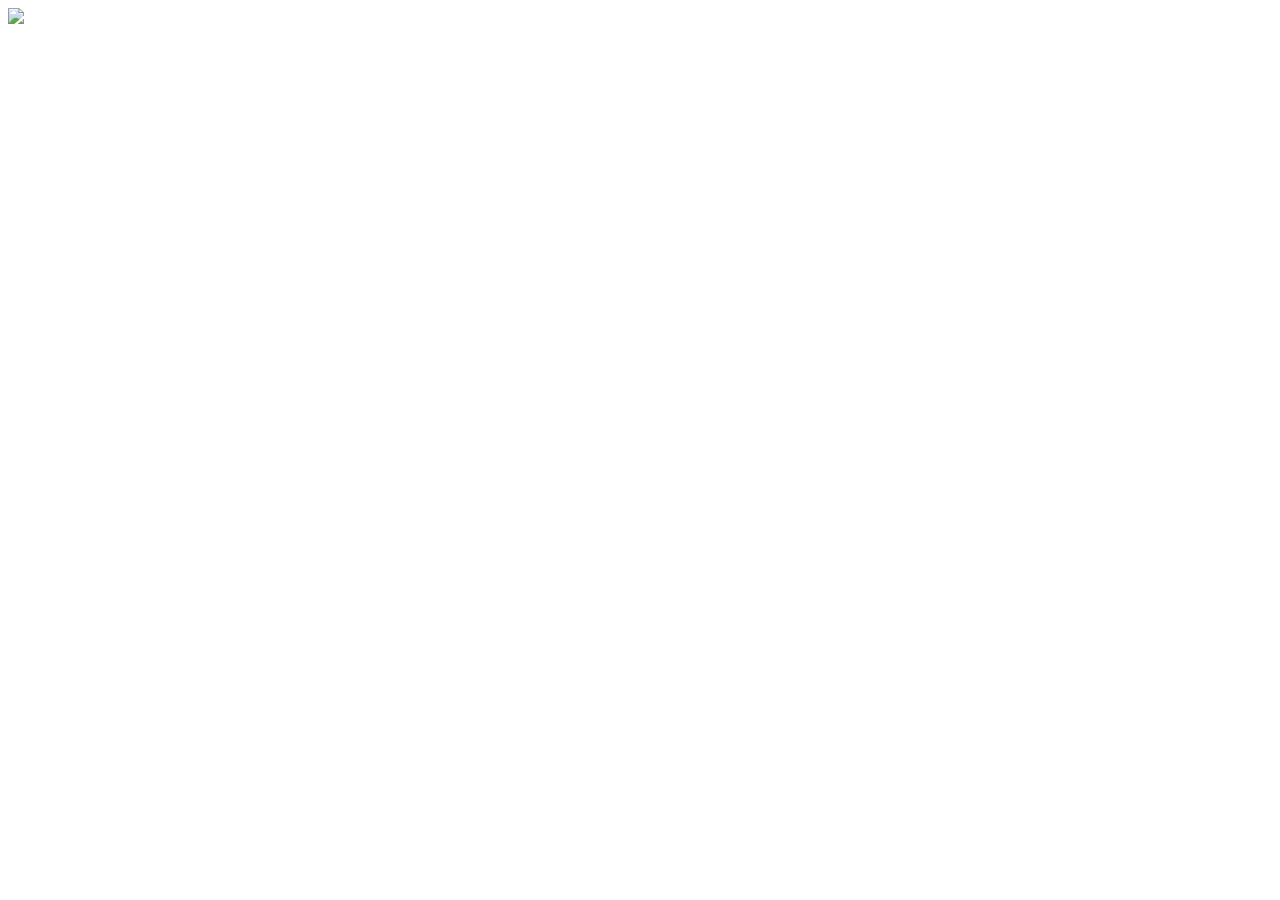
==== src/client/index.html @ 3c7df75f "Work on custom client" ====
<!DOCTYPE html>
<!--[if lt IE 7 ]> <html dir="ltr" lang="bg" class="ie6"> <![endif]-->
<!--[if IE 7 ]>    <html dir="ltr" lang="bg" class="ie7"> <![endif]-->
<!--[if IE 8 ]>    <html dir="ltr" lang="bg" class="ie8"> <![endif]-->
<!--[if IE 9 ]>    <html dir="ltr" lang="bg" class="ie9"> <![endif]-->
<!--[if (gt IE 9)|!(IE)]><!--> <html dir="ltr" lang="bg"> <!--<![endif]-->

<head>
<title>Маршрут с градски транспорт в гр. Велико Търново</title>

<!--  Mobile Viewport Fix -->
<meta name="viewport" content="width=device-width, initial-scale=1.0, maximum-scale=1.0, user-scalable=no" />
<meta http-equiv="Content-Type" content="text/html; charset=UTF-8" />

<link rel="stylesheet" href="js/lib/jquery-ui/css/smoothness/jquery-ui-1.9.1.custom.css" />
<link rel="stylesheet" href="js/lib/jquery-ui/addons/jquery-ui-timepicker.css" />
<link rel="stylesheet" href="//cdn.jsdelivr.net/leaflet/0.7.3/leaflet.css" />
<link rel="stylesheet" href="js/otp/widgets/widget-style.css?v=1" />
<link rel="stylesheet" href="js/otp/modules/planner/planner-style.css?v=1" />
<link rel="stylesheet" href="js/otp/modules/bikeshare/bikeshare-style.css?v=1" />
<link rel="stylesheet" href="js/otp/modules/multimodal/multimodal-style.css?v=1" />
<link rel="stylesheet" href="js/otp/modules/calltaker/calltaker-style.css?v=1" />
<link rel="stylesheet" href="js/otp/modules/analyst/analyst-style.css?v=1" />
<link rel="stylesheet" href="js/otp/modules/alerts/alerts-style.css?v=1" />
<link rel="stylesheet" href="js/otp/modules/alerts/alerts-style.css?v=1" />
<link rel="stylesheet" href="js/otp/modules/fieldtrip/fieldtrip-style.css?v=1" />
<link rel="stylesheet" href="js/otp/widgets/tripoptions/tripoptions-style.css?v=1" />
<link rel="stylesheet" href="js/otp/widgets/transit/widgets-transit-style.css?v=1" />
<link rel="stylesheet" href="style.css?v=1" />

<!--Loads jquery, underscore, leaflet, json2, momentjs and raphael makes 7 requests less-->
<script src="//cdn.jsdelivr.net/g/jquery@1.9.1,underscorejs@1.4.2,leaflet@0.7.3,json2@0.1,momentjs@1.7.2,raphael@2.1.2"></script>

<!-- jquery-ui -->
<script src="js/lib/jquery-ui/js/jquery-ui-1.9.1.custom.min.js"></script>
<script src="js/lib/jquery-ui/addons/jquery-ui-timepicker.js"></script>

<script src="./js/lib/jquery-ui/i18n/jquery.ui.datepicker-sl.js"></script>
<script src="./js/lib/jquery-ui/i18n/jquery.ui.datepicker-de.js"></script>
<script src="./js/lib/jquery-ui/i18n/jquery.ui.datepicker-fr.js"></script>
<script src="./js/lib/jquery-ui/i18n/jquery.ui.datepicker-it.js"></script>
<script src="./js/lib/jquery-ui/i18n/jquery.ui.datepicker-ca.js"></script>

<!-- backbone -->
<script src="js/lib/backbone.js"></script>

<!-- Mustache/ICanHaz -->
<script src="//cdn.jsdelivr.net/mustache.js/0.7.2/mustache.js"></script>
<script src="js/lib/ICanHaz.js"></script>



<!-- otp-specific imports -->
<script src="js/otp/otp.js?v=1"></script>

<!-- otp-locales -->
<script language="javascript" src="js/lib/i18next-1.7.3.min.js"></script>
<script src="js/otp/locale/Bulgarian.js?v=1"></script>
<script src="js/otp/locale/English.js?v=1"></script>
<script src="js/otp/locale/French.js?v=1"></script>
<script src="js/otp/locale/German.js?v=1"></script>
<script src="js/otp/locale/Slovenian.js?v=1"></script>
<script src="js/otp/locale/Italian.js?v=1"></script>
<script src="js/otp/locale/Catalan.js?v=1"></script>

<script src="js/otp/config.js?v=1"></script>

<script src="js/otp/debug.js?v=1"></script>
<script src="js/otp/templates.js?v=1"></script>

<script src="js/otp/util/DataStorage.js?v=1"></script>
<script src="js/otp/util/Geo.js?v=1"></script>
<script src="js/otp/util/Itin.js?v=1"></script>
<script src="js/otp/util/Logger.js?v=1"></script>
<script src="js/otp/util/Text.js?v=1"></script>
<script src="js/otp/util/Time.js?v=1"></script>
<script src="js/otp/util/Imperial.js?v=1"></script>

<script src="js/otp/core/Webapp.js?v=1"></script>
<script src="js/otp/core/Map.js?v=1"></script>
<script src="js/otp/core/QueryLogger.js?v=1"></script>
<script src="js/otp/core/PopupMenu.js?v=1"></script>
<script src="js/otp/core/ContextMenu.js?v=1"></script>
<script src="js/otp/core/MapContextMenu.js?v=1"></script>
<script src="js/otp/core/WidgetManagerMenu.js?v=1"></script>
<script src="js/otp/core/Geocoder.js?v=1"></script>
<script src="js/otp/core/GeocoderBuiltin.js?v=1"></script>
<script src="js/otp/core/GeocoderBag.js?v=1"></script>
<script src="js/otp/core/SOLRGeocoder.js?v=1"></script>
<script src="js/otp/core/TransitIndex.js?v=1"></script>
<script src="js/otp/core/IndexApi.js?v=1"></script>
<script src="js/otp/core/TrinetSessionManager.js?v=1"></script>

<script src="js/otp/widgets/Widget.js?v=1"></script>
<script src="js/otp/widgets/WidgetManager.js?v=1"></script>
<script src="js/otp/widgets/Dialogs.js?v=1"></script>

<script src="js/otp/modules/Module.js?v=1"></script>

<script src="js/otp/modules/planner/PlannerModule.js?v=1"></script>
<script src="js/otp/modules/planner/IconFactory.js?v=1"></script>
<script src="js/otp/modules/planner/TripPlan.js?v=1"></script>
<script src="js/otp/modules/planner/Itinerary.js?v=1"></script>
<script src="js/otp/modules/planner/ItinerariesWidget.js?v=1"></script>

<script src="js/otp/modules/multimodal/MultimodalPlannerModule.js?v=1"></script>

<!--Loads some javascript modules only if they are enabled in config.js-->
<script type="text/javascript">
	//Which modules needs which files
	var modules = {
		'otp.modules.bikeshare.BikeShareModule':
			[
			'js/otp/modules/bikeshare/BikeShareModule.js?v=1',
			'js/otp/modules/bikeshare/BikeStationsWidget.js?v=1'
		],
		/*'otp.modules.analyst.AnalystModule':
			[
			'js/otp/modules/analyst/AnalystModule.js?v=1',
			'js/otp/modules/analyst/AnalystLegendWidget.js?v=1',
		],*/
		'otp.modules.calltaker.CallTakerModule':
			[
			'js/lib/jspdf.min.js',
			'js/otp/modules/calltaker/CallTakerModule.js?v=1',
			'js/otp/modules/calltaker/CallHistoryWidget.js?v=1',
			'js/otp/modules/calltaker/MailablesWidget.js?v=1',
			'js/otp/modules/calltaker/calltaker-models.js?v=1',
			],
		'otp.modules.annotations.AnnotationsModule':
			[
			'js/otp/modules/annotations/AnnotationsModule.js?v=1'
		],
		'otp.modules.alerts.AlertsModule':
			[
			'js/otp/modules/alerts/AlertsModule.js?v=1',
			'js/otp/modules/alerts/AlertsWidget.js?v=1',
			'js/otp/modules/alerts/EntitiesWidget.js?v=1',
			'js/otp/modules/alerts/alerts-models.js?v=1',
		],
		'otp.modules.fieldtrip.FieldTripModule':
			[
			'js/otp/modules/fieldtrip/FieldTripModule.js?v=1',
			'js/otp/modules/fieldtrip/FieldTripManagerWidget.js?v=1',
			'js/otp/modules/fieldtrip/FieldTripRequestWidget.js?v=1',
			'js/otp/modules/fieldtrip/FieldTripGeocoderWidget.js?v=1',
			'js/otp/modules/fieldtrip/SaveFieldTripWidget.js?v=1',
			'js/otp/modules/fieldtrip/SearchWidget.js?v=1'
			]

	}
	for (var moduleIndex = 0; moduleIndex < otp.config.modules.length; moduleIndex++) {
		var curModuleClass = otp.config.modules[moduleIndex]["className"]
		//console.log(curModuleClass);
		if (curModuleClass in modules) {
			var modulesScripts = modules[curModuleClass];
			for (var scriptIndex = 0; scriptIndex < modulesScripts.length; scriptIndex++) {
				$.ajax({
					url: modulesScripts[scriptIndex],
					dataType: "script",
					cache: true,
					async: false
				})
				.fail(function(jqxhr, settings, exception) {
					console.error(settings);
					console.error(jqxhr.error());
					console.error(exception);
				});
			}
		}
	}

</script>



<script src="js/otp/widgets/InfoWidget.js?v=1"></script>
<script src="js/otp/widgets/tripoptions/RoutesSelectorWidget.js?v=1"></script>
<script src="js/otp/widgets/tripoptions/TripOptionsWidget.js?v=1"></script>
<script src="js/otp/widgets/tripoptions/BikeTrianglePanel.js?v=1"></script>

<script src="js/otp/widgets/transit/RouteBasedWidget.js?v=1"></script>
<script src="js/otp/widgets/transit/StopViewerWidget.js?v=1"></script>
<script src="js/otp/widgets/transit/StopFinderWidget.js?v=1"></script>
<script src="js/otp/widgets/transit/TripViewerWidget.js?v=1"></script>

<script src="js/otp/layers/StopsLayer.js?v=1"></script>

<!-- make legacy Internet Explorer play nice(r) -->
<!--[if lt IE 9]>
  <script src="//cdn.jsdelivr.net/html5shiv/3.7.0/html5shiv.js"></script>
  <script src="//cdn.jsdelivr.net/respond/0.1/respond.min.js"></script>
<![endif]-->


<!-- load ICH templates and create the webapp at startup -->
<script type="text/javascript" language="javascript">


$(document).ready(function() {
	//Sets datepicker language based on selected/detected language in config.js
	$.datepicker.setDefaults($.datepicker.regional[otp.config.locale.config.datepicker_locale_short]);
    var templateUrls = [ //new Array(
        'js/otp/layers/layers-templates.html',
        'js/otp/widgets/widget-templates.html',
        'js/otp/widgets/tripoptions/tripoptions-templates.html',
        'js/otp/widgets/transit/widgets-transit-templates.html',
    ];

    var loadedTemplates = 0;

    for(var i = 0; i < templateUrls.length; i++) {
        $.get(templateUrls[i])
        .success(function(html) {
            $('<div style="display:none;"></div>').appendTo($("body")).html(html);
            loadedTemplates++;
            if(loadedTemplates == templateUrls.length) {
                ich.grabTemplates();
                new otp.core.Webapp();
            }
        });
    }

});



</script>

</head>
<body>

<header id="branding" role="banner" class="clearfix">

  <!--<hgroup id="logo">
    <div class="ribbon">
      <h1 id="site-title"><span><a href="/" title="cibi.me" rel="home">cibi.me</a></span></h1>
      <h2 id="site-description">Where can you bike to?</h2>
    </div>
  </hgroup>-->

  <!--<p id="splash-text"><span>Bike share is coming to NYC this summer!</span> <span>How will you use it to get around?</span></p>-->

 <!--
  <div class="search">

    <input type="text" name="location_search" placeholder="Search for a location&hellip;" />
  </div>
 -->
</header><!-- #branding -->

<div id="map"></div>
<div id="otp-minimize-tray"></div>

<div id="otp-spinner"><img src="images/spinner.gif"></div>

<script type="text/javascript">

  var _gaq = _gaq || [];
  _gaq.push(['_setAccount', 'UA-8102379-22']);
  _gaq.push(['_trackPageview']);

  (function() {
    var ga = document.createElement('script'); ga.type = 'text/javascript'; ga.async = true;
    ga.src = ('https:' == document.location.protocol ? 'https://ssl' : 'http://www') + '.google-analytics.com/ga.js';
    var s = document.getElementsByTagName('script')[0]; s.parentNode.insertBefore(ga, s);
  })();

</script>

</body>
</html>
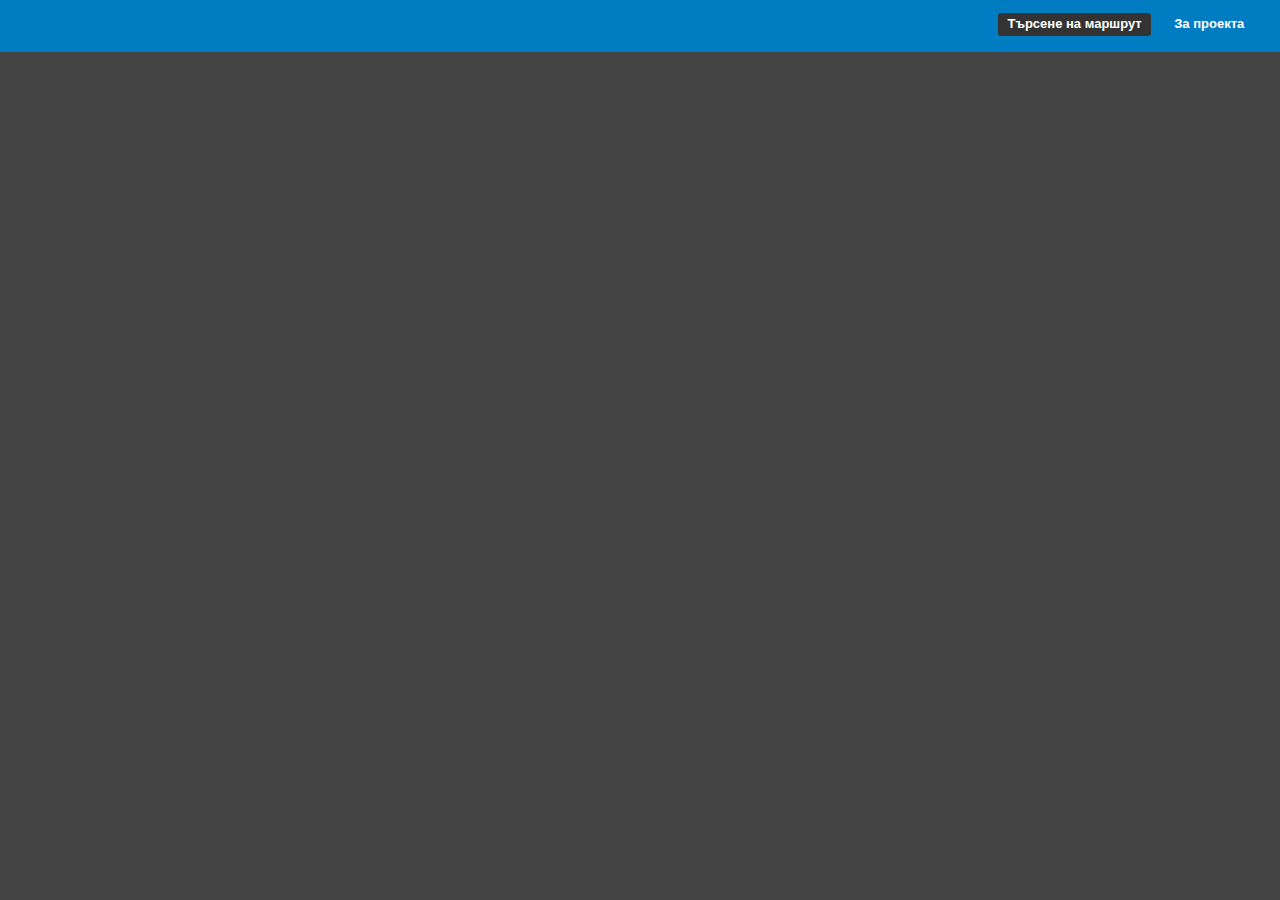
==== commit 09ef055c: "Remove unused modules and languages. Change navigation to static html. Added 'About us' static page." ====
--- a/src/client/index.html
+++ b/src/client/index.html
@@ -17,10 +17,10 @@
 <link rel="stylesheet" href="//cdn.jsdelivr.net/leaflet/0.7.3/leaflet.css" />
 <link rel="stylesheet" href="js/otp/widgets/widget-style.css?v=1" />
 <link rel="stylesheet" href="js/otp/modules/planner/planner-style.css?v=1" />
-<link rel="stylesheet" href="js/otp/modules/bikeshare/bikeshare-style.css?v=1" />
+<!--<link rel="stylesheet" href="js/otp/modules/bikeshare/bikeshare-style.css?v=1" />-->
 <link rel="stylesheet" href="js/otp/modules/multimodal/multimodal-style.css?v=1" />
-<link rel="stylesheet" href="js/otp/modules/calltaker/calltaker-style.css?v=1" />
-<link rel="stylesheet" href="js/otp/modules/analyst/analyst-style.css?v=1" />
+<!--<link rel="stylesheet" href="js/otp/modules/calltaker/calltaker-style.css?v=1" />-->
+<!--<link rel="stylesheet" href="js/otp/modules/analyst/analyst-style.css?v=1" />-->
 <link rel="stylesheet" href="js/otp/modules/alerts/alerts-style.css?v=1" />
 <link rel="stylesheet" href="js/otp/modules/alerts/alerts-style.css?v=1" />
 <link rel="stylesheet" href="js/otp/modules/fieldtrip/fieldtrip-style.css?v=1" />
@@ -28,6 +28,10 @@
 <link rel="stylesheet" href="js/otp/widgets/transit/widgets-transit-style.css?v=1" />
 <link rel="stylesheet" href="style.css?v=1" />
 
+<!-- favicon -->
+<link rel="shortcut icon" href="/images/favicon.ico" type="image/x-icon">
+<link rel="icon" href="/images/favicon.ico" type="image/x-icon">
+
 <!--Loads jquery, underscore, leaflet, json2, momentjs and raphael makes 7 requests less-->
 <script src="//cdn.jsdelivr.net/g/jquery@1.9.1,underscorejs@1.4.2,leaflet@0.7.3,json2@0.1,momentjs@1.7.2,raphael@2.1.2"></script>
 
@@ -57,11 +61,13 @@
 <script language="javascript" src="js/lib/i18next-1.7.3.min.js"></script>
 <script src="js/otp/locale/Bulgarian.js?v=1"></script>
 <script src="js/otp/locale/English.js?v=1"></script>
+<!--
 <script src="js/otp/locale/French.js?v=1"></script>
 <script src="js/otp/locale/German.js?v=1"></script>
 <script src="js/otp/locale/Slovenian.js?v=1"></script>
 <script src="js/otp/locale/Italian.js?v=1"></script>
 <script src="js/otp/locale/Catalan.js?v=1"></script>
+-->
 
 <script src="js/otp/config.js?v=1"></script>
 
@@ -109,16 +115,16 @@
 <script type="text/javascript">
 	//Which modules needs which files
 	var modules = {
-		'otp.modules.bikeshare.BikeShareModule':
+		/*'otp.modules.bikeshare.BikeShareModule':
 			[
 			'js/otp/modules/bikeshare/BikeShareModule.js?v=1',
 			'js/otp/modules/bikeshare/BikeStationsWidget.js?v=1'
 		],
-		/*'otp.modules.analyst.AnalystModule':
+		'otp.modules.analyst.AnalystModule':
 			[
 			'js/otp/modules/analyst/AnalystModule.js?v=1',
 			'js/otp/modules/analyst/AnalystLegendWidget.js?v=1',
-		],*/
+		],
 		'otp.modules.calltaker.CallTakerModule':
 			[
 			'js/lib/jspdf.min.js',
@@ -130,7 +136,7 @@
 		'otp.modules.annotations.AnnotationsModule':
 			[
 			'js/otp/modules/annotations/AnnotationsModule.js?v=1'
-		],
+		],*/
 		'otp.modules.alerts.AlertsModule':
 			[
 			'js/otp/modules/alerts/AlertsModule.js?v=1',
@@ -177,7 +183,7 @@
 <script src="js/otp/widgets/InfoWidget.js?v=1"></script>
 <script src="js/otp/widgets/tripoptions/RoutesSelectorWidget.js?v=1"></script>
 <script src="js/otp/widgets/tripoptions/TripOptionsWidget.js?v=1"></script>
-<script src="js/otp/widgets/tripoptions/BikeTrianglePanel.js?v=1"></script>
+<!--<script src="js/otp/widgets/tripoptions/BikeTrianglePanel.js?v=1"></script>-->
 
 <script src="js/otp/widgets/transit/RouteBasedWidget.js?v=1"></script>
 <script src="js/otp/widgets/transit/StopViewerWidget.js?v=1"></script>
@@ -247,26 +253,12 @@
     <input type="text" name="location_search" placeholder="Search for a location&hellip;" />
   </div>
  -->
+ <nav id="main-menu" role="article"><ul><li id="otp-infoWidget-0"><a href="/" style="    background-color: #333;">Търсене на маршрут</a></li><li id="otp-infoWidget-0"><a href="/about.html">За проекта</a></li></ul></nav>
 </header><!-- #branding -->
 
 <div id="map"></div>
 <div id="otp-minimize-tray"></div>
 
 <div id="otp-spinner"><img src="images/spinner.gif"></div>
-
-<script type="text/javascript">
-
-  var _gaq = _gaq || [];
-  _gaq.push(['_setAccount', 'UA-8102379-22']);
-  _gaq.push(['_trackPageview']);
-
-  (function() {
-    var ga = document.createElement('script'); ga.type = 'text/javascript'; ga.async = true;
-    ga.src = ('https:' == document.location.protocol ? 'https://ssl' : 'http://www') + '.google-analytics.com/ga.js';
-    var s = document.getElementsByTagName('script')[0]; s.parentNode.insertBefore(ga, s);
-  })();
-
-</script>
-
 </body>
 </html>
--- a/src/client/js/otp/modules/planner/planner-style.css
+++ b/src/client/js/otp/modules/planner/planner-style.css
@@ -0,0 +1,399 @@
+/* Multimodal Module Widget Styles */
+
+/* Itineraries Widget */
+
+.otp-defaultItinsWidget {
+  top: 60px;
+  left: 10px;
+  width: 300px;
+  height: 350px;
+}
+
+@media only screen and (min-width: 1024px) {
+  .otp-defaultItinsWidget {
+    width: 450px;
+  }
+}
+
+@media only screen and (min-height: 768px) {
+  .otp-defaultItinsWidget {
+    height: 400px;
+  }
+}
+
+@media only screen and (min-height: 1024px) {
+  .otp-defaultItinsWidget {
+    height: 500px;
+  }
+}
+
+.otp-itinsWidget-footer {
+    padding-bottom: .4em;
+}
+
+.otp-itinsWidget-searchLink {
+    font-size: .9em;
+    padding-top: .3em;
+    text-align: center;
+}
+
+
+.otp-itinsAccord {
+  font-size: 12px;
+}
+
+.otp-itinsAccord h3 {
+  font-size: 12px;
+}
+
+/*
+.otp-itinsAccord-header-number {
+    float: left;
+    font-weight: bold;
+    font-size: 1.5em;
+    height: 1.2em;
+    padding-top:.1em
+}
+
+.otp-itinsAccord-header-icons {
+    float:left;
+    height: 1.2em;
+    padding-top: .35em;
+    margin-left: .6em;
+}
+
+.otp-itinsAccord-header-duration {
+    float: left;
+    height: 1.2em;
+    margin-left: .8em;
+    padding-top:.45em
+}
+
+.otp-itinsAccord-header-groupSize {
+    float: left;
+    height: 1.2em;
+    margin-left: .8em;
+    padding-top:.45em;
+    font-weight: bold;
+}
+
+/* new header styling */
+
+.otp-itinsAccord-header-number {
+    position:absolute;
+    font-weight: bold;
+    font-size: 1.5em;
+}
+
+.otp-itinsAccord-header-time {
+    position:absolute;
+    width: 30px;
+    height: 12px;
+    top: 4px;
+    color: white;
+    font-size: 9px;
+    font-weight: bold;
+    text-shadow: none;
+    text-align: center;
+    background: black;
+    padding-top: 1px;
+}
+
+.otp-itinsAccord-header-segment {
+    position:absolute;
+    top: 0px;
+    height: 17px;
+    font-weight: bold;
+    text-shadow: none;
+    padding-top:3px;
+    text-align: left;
+}
+
+.otp-itinsAccord-header-groupSize {
+    position:absolute;
+    top: 0px;
+    right: 0px;
+    height: 19px;
+    width: 37px;
+    font-size: 14px;
+    font-weight: bold;
+    text-shadow: none;
+    padding-top: 1px;
+    padding-right: 3px;
+    text-align: right;
+    background: #ccc url(images/user_icon.png) 3px 2px no-repeat;
+    border-radius: 3px;
+}
+
+
+.otp-itinStartRow {
+    margin-bottom: .5em;
+}
+
+.otp-itinAlertRow {
+    background: #C00000;
+    color: white;
+    padding: 3px;
+    font-size: .8em;
+    margin-bottom: .5em;
+}
+
+.otp-itinEndRow {
+    margin-top: .5em;
+}
+
+.otp-itinTripSummary {
+    margin-top: 15px;
+    padding: 5px;
+    border: 1px solid #bbb;
+    background: #eee;
+}
+
+.otp-itinTripSummaryHeader {
+    font-size: 1.3em;
+    font-weight: bold;
+    color: #aaa;
+    margin-bottom: .5em;
+}
+
+.otp-itinTripSummaryLabel {
+    float: left;
+    font-weight: bold;
+    width: 8.5em;
+}
+
+.otp-itinTripSummaryText {
+    margin-left: 7.5em;
+}
+
+.otp-itinTripSummaryFooter {
+    font-size: .9em;
+    margin-top: 1.2em;
+    color: gray;
+    text-align: center;
+}
+
+.otp-itinsButtonRow {
+    margin-top: .5em;
+    font-size: .9em;
+    text-align: center;
+}
+
+.otp-itin-leg-leftcol {
+    font-size: .9em;
+    color: black;
+    width: 50px;
+    float: left;
+}
+
+.otp-itin-leg-endpointDesc {
+    font-size: .9em;
+    border-left: 1px solid #ccc;
+    margin-left: 55px;
+    padding: .0em 0 0 5px;
+    cursor: pointer;
+}
+
+.otp-itin-leg-endpointDescSub {
+    font-size: .8em;
+    border-left: 1px solid #ccc;
+    margin-left: 55px;
+    padding: .0em 0 0 5px;
+    color: gray;
+    cursor: pointer;
+}
+
+.otp-itin-leg-buffer {
+    font-size: .9em;
+    height: .9em;
+    border-left: 1px solid #ccc;
+    margin-left: 55px;
+}
+
+.otp-itin-leg-elapsedDesc {
+    font-size: .9em;
+    border-left: 1px solid #ccc;
+    color: gray;
+    margin-left: 55px;
+    padding-left: 5px;
+}
+
+.otp-itin-leg-intStops {
+    background: #ddd;
+    font-size: .9em;
+    padding: .5em 0 .5em 5px;
+    border-left: 1px solid #ccc;
+    margin-left: 55px;
+}
+
+.otp-itin-leg-intStopsHeader {
+    background: #ddd;
+    padding: .2em .4em;
+    font-style: italic;
+    font-weight: bold;
+    cursor: pointer;
+}
+
+.otp-itin-leg-intStopsList {
+    background: #ddd;
+    padding: .4em;
+}
+
+.otp-itin-leg-intStopsListItem {
+    padding-bottom: .3em;
+    cursor: pointer;
+}
+
+
+.otp-itin-iconModeSymbol {
+    width: 16px;
+    height: 16px;
+    margin-left: 7px;
+    background: black;
+}
+
+.otp-itin-div-icon {
+    width: 20px;
+    height: 30px;
+    text-align: center;
+    font-size: 9px;
+    font-weight: bold;
+}
+
+.otp-itin-div-icon-nw {
+    background: url('images/mode/mode_bubble_nw.png');
+}
+
+.otp-itin-div-icon-ne {
+    background: url('images/mode/mode_bubble_ne.png');
+}
+
+.otp-itin-div-icon-sw {
+    background: url('images/mode/mode_bubble_sw.png');
+}
+
+.otp-itin-div-icon-se {
+    background: url('images/mode/mode_bubble_se.png');
+}
+
+.otp-itin-div-icon-nw-highlight {
+    background: url('images/mode/mode_bubble_nw_highlight.png');
+}
+
+.otp-itin-div-icon-ne-highlight {
+    background: url('images/mode/mode_bubble_ne_highlight.png');
+}
+
+.otp-itin-div-icon-sw-highlight {
+    background: url('images/mode/mode_bubble_sw_highlight.png');
+}
+
+.otp-itin-div-icon-se-highlight {
+    background: url('images/mode/mode_bubble_se_highlight.png');
+}
+
+
+.otp-itin-div-icon-topRow-n {
+    height: 16px;
+    margin-top: 3px;
+}
+
+.otp-itin-div-icon-topRow-s {
+    height: 16px;
+    margin-top: 16px;
+}
+
+.otp-itin-step-row {
+    background: #e8e8e8;
+    margin-bottom: .3em;
+    padding: .3em;
+    cursor: pointer;
+}
+
+.otp-itin-step-icon {
+    margin: 3px 8px 3px 4px;
+    width: 20px;
+    height: 20px;
+    float: left;
+}
+
+.otp-itin-step-dist {
+    margin: 0px 4px 0px 8px;
+    font-size: .8em;
+    width: 25px;
+    float: right;
+    text-align: center;
+    color: gray;
+
+}
+
+.otp-itin-step-text {
+    font-size: .8em;
+    margin: 0px 30px;
+}
+
+/* alert display style */
+
+.otp-itin-alert {
+    margin-top: 10px;
+    border: 1px solid red;
+    padding: 8px;
+}
+
+.otp-itin-alert-left {
+    background: url('../../../../images/alert.png');
+    background-position: 0px 3px;
+    background-repeat: no-repeat;
+    float: left;
+    width: 16px;
+    height: 16px;
+}
+
+.otp-itin-alert-main {
+    margin-left: 20px;
+}
+
+.otp-itin-alert-header {
+    font-weight: bold;
+    font-size: .9em;
+    margin-bottom: 2px;
+}
+
+.otp-itin-alert-description {
+    font-size: .9em;
+}
+
+.otp-itin-alert-toggleButton {
+    width: 15px;
+    height: 15px;
+    float: right;
+    font-size: 14px;
+    cursor: pointer;
+    text-align: center;
+    margin-top: -1px;
+}
+
+/* print window style */
+
+.otp-itin-printWindow {
+    font-family: sans-serif;
+}
+
+.otp-itin-printWindow h4 {
+    border-bottom: 3px solid #ccc;
+    padding-bottom: .1em;
+    margin-top: 1.5em;
+    margin-bottom: .8em;
+}
+
+.otp-itin-printWindow ul {
+    font-size: .9em;
+}
+
+.otp-itin-printWindow li {
+    margin-left: -8px;
+}
+
+.otp-itin-print-step {
+    margin-top: .5em;
+}
--- a/src/client/style.css
+++ b/src/client/style.css
@@ -0,0 +1,1148 @@
+/* =html5doctor.com Reset Stylesheet \\v1.6.1 \\ Last Updated: 2010-09-17 \\ http://richclarkdesign.com \\ @rich_clark
+-------------------------------------------------------------- */
+
+html, body, div, span, object, iframe,
+h1, h2, h3, h4, h5, h6, p, blockquote, pre,
+abbr, address, cite, code,
+del, dfn, em, img, ins, kbd, q, samp,
+small, strong, sub, sup, var,
+b, i,
+dl, dt, dd, ol, ul, li,
+fieldset, form, label, legend,
+table, caption, tbody, tfoot, thead, tr, th, td,
+article, aside, canvas, details, figcaption, figure,
+footer, header, hgroup, menu, nav, section, summary,
+time, mark, audio, video {
+  margin:0;
+  padding:0;
+  border:0;
+  outline:0;
+  font-size:100%;
+  vertical-align:baseline;
+  background:transparent;
+}
+article, aside, details, figcaption, figure,
+footer, header, hgroup, menu, nav, section { display:block; }
+nav ul { list-style:none; }
+blockquote, q { quotes:none; }
+blockquote:before, blockquote:after,
+q:before, q:after { content:''; content:none; }
+a { margin:0; padding:0; font-size:100%; vertical-align:baseline; background:transparent; }
+ins { background-color:#ff9; color:#000; text-decoration:none; }
+mark { background-color:#ff9; color:#000; font-style:italic; font-weight:bold; }
+del { text-decoration: line-through; }
+abbr[title], dfn[title] { border-bottom:1px dotted; cursor:help; }
+/* tables still need cellspacing="0" in the markup */
+table { border-collapse:collapse; border-spacing:0; }
+hr { display:block; height:1px; border:0; border-top:1px solid #ccc; margin:1em 0; padding:0; }
+input, select { vertical-align:middle; }
+
+
+/* Base Typography
+-------------------------------------------------------------- */
+
+body { font:13px/1.231 sans-serif; *font-size:small; }
+select, input, textarea, button { font:99% sans-serif; }
+pre, code, kbd, samp { font-family: monospace, sans-serif; }
+
+
+/* Base Styles
+-------------------------------------------------------------- */
+
+
+body, select, input, textarea {
+  /* #444 looks better than black: twitter.com/H_FJ/statuses/11800719859 */
+  color: #444;
+  /* set your base font here, to apply evenly */
+  font-family: "Helvetica Neue",Arial,Helvetica,sans-serif;
+}
+/* Headers (h1,h2,etc) have no default font-size or margin,
+   you'll want to define those yourself. */
+h1,h2,h3,h4,h5,h6 {
+  font-weight: bold;
+  margin-bottom: 0.25em;
+  text-shadow: -1px 1px #fff;
+}
+h1 { font-size: 2em; }
+h2 { font-size: 1.75em; }
+h3 { font-size: 1.5em; }
+h4 { font-size: 1.5em; color: #666;}
+h5 { font-size: 1.25em; }
+h6 { font-size: 1.25em; color: #666; }
+/* always force a scrollbar in non-IE */
+html { overflow-y: scroll; }
+/* Accessible focus treatment: people.opera.com/patrickl/experiments/keyboard/test */
+a:hover, a:active { outline: none; }
+a, a:active, a:visited { color: #0073e5; }
+a:hover { color: #57a2ee; }
+ul, ol { margin-left: 1.8em; margin-bottom: 0.75em }
+ol { list-style-type: decimal; }
+li { margin-bottom: 0.5em }
+p { margin-bottom: 1.25em; line-height: 1.75; }
+/* Remove margins for navigation lists */
+nav ul, nav li { margin: 0; }
+small { font-size: 85%; }
+strong, th { font-weight: bold; }
+td, td img { vertical-align: top; }
+sub { vertical-align: sub; font-size: smaller; }
+sup { vertical-align: super; font-size: smaller; }
+pre {
+  padding: 15px;
+  /* www.pathf.com/blogs/2008/05/formatting-quoted-code-in-blog-posts-css21-white-space-pre-wrap/ */
+  white-space: pre; /* CSS2 */
+  white-space: pre-wrap; /* CSS 2.1 */
+  white-space: pre-line; /* CSS 3 (and 2.1 as well, actually) */
+  word-wrap: break-word; /* IE */
+}
+hr {
+  background-color: #fff;
+  border-top: 1px solid #ccc;
+  margin: .5em 0 .5em 0;
+}
+textarea { overflow: auto; } /* thnx ivannikolic! www.sitepoint.com/blogs/2010/08/20/ie-remove-textarea-scrollbars/ */
+.ie6 legend, .ie7 legend { margin-left: -7px; } /* thnx ivannikolic! */
+/* align checkboxes, radios, text inputs with their label
+   by: Thierry Koblentz tjkdesign.com/ez-css/css/base.css  */
+input[type="radio"] { vertical-align: text-bottom; }
+input[type="checkbox"] { vertical-align: bottom; }
+.ie7 input[type="checkbox"] { vertical-align: baseline; }
+.ie6 input { vertical-align: text-bottom; }
+/* hand cursor on clickable input elements */
+label, input[type=button], input[type=submit], button { cursor: pointer; }
+/* webkit browsers add a 2px margin outside the chrome of form elements */
+button, input, select, textarea { margin: 0; }
+/* colors for form validity */
+input:valid, textarea:valid   {  }
+input:invalid, textarea:invalid {
+      border-radius: 1px;
+    -moz-box-shadow: 0px 0px 5px red;
+ -webkit-box-shadow: 0px 0px 5px red;
+         box-shadow: 0px 0px 5px red;
+}
+.no-boxshadow input:invalid,
+.no-boxshadow textarea:invalid { background-color: #f0dddd; }
+/* These selection declarations have to be separate.
+   No text-shadow: twitter.com/miketaylr/status/12228805301
+   Also: hot pink. */
+::-moz-selection{ background: #FF5E99; color:#fff; text-shadow: none; }
+::selection { background:#FF5E99; color:#fff; text-shadow: none; }
+/*  j.mp/webkit-tap-highlight-color */
+a:link { -webkit-tap-highlight-color: #FF5E99; }
+/* make buttons play nice in IE:
+   www.viget.com/inspire/styling-the-button-element-in-internet-explorer/ */
+button {width: auto; overflow: visible;}
+/* bicubic resizing for non-native sized IMG:
+   code.flickr.com/blog/2008/11/12/on-ui-quality-the-little-things-client-side-image-resizing/ */
+.ie7 img {-ms-interpolation-mode: bicubic;}
+
+/* >> The Magnificent CLEARFIX: Updated to prevent margin-collapsing on child elements << j.mp/bestclearfix */
+.clearfix:before, .clearfix:after {
+  content: "\0020"; display: block; height: 0; visibility: hidden;
+}
+.clearfix:after { clear: both; }
+/* Fix clearfix: blueprintcss.lighthouseapp.com/projects/15318/tickets/5-extra-margin-padding-bottom-of-page */
+.clearfix { zoom: 1; }
+
+.borderBox {
+     box-sizing: border-box;
+     -webkit-box-sizing:border-box;
+     -moz-box-sizing: border-box;
+}
+
+
+/* Structure
+-------------------------------------------------------------- */
+
+body {
+  background: #444;
+}
+
+
+/* Header
+-------------------------------------------------------------- */
+
+
+/* Branding (top bar) */
+
+#branding {
+  height: 2.25em;
+  overflow: visible;
+  position: relative;
+  z-index: 100;
+  color: #fff;
+
+  background-color: #007CC3;
+  /*
+  background-image: linear-gradient(bottom, rgb(68,68,68) 0%, rgb(102,102,102) 100%);
+  background-image: -o-linear-gradient(bottom, rgb(68,68,68) 0%, rgb(102,102,102) 100%);
+  background-image: -moz-linear-gradient(bottom, rgb(68,68,68) 0%, rgb(102,102,102) 100%);
+  background-image: -webkit-linear-gradient(bottom, rgb(68,68,68) 0%, rgb(102,102,102) 100%);
+  background-image: -ms-linear-gradient(bottom, rgb(68,68,68) 0%, rgb(102,102,102) 100%);
+
+  background-image: -webkit-gradient(
+  	linear,
+  	left bottom,
+  	left top,
+  	color-stop(0, rgb(68,68,68)),
+  	color-stop(1, rgb(102,102,102))
+  );
+  */
+}
+
+@media only screen and (min-width: 768px) {
+  #branding {
+    height: 4em;
+  }
+}
+
+/* Module Selector */
+
+#otp_moduleSelector {
+  font-size: 11px;
+  margin: 6px 10px;
+}
+
+@media only screen and (min-width: 768px) {
+
+  #otp_moduleSelector {
+    font-size: 16px;
+    margin: 13px 20px;
+  }
+}
+
+
+
+#otp_topbutton {
+  float: left;
+  width: 90px;
+  height: 42px;
+  background: gray;
+  font-weight: bold;
+  font-size: 30px;
+  padding: 6px 0px 4px 10px;
+  cursor: pointer;
+}
+
+#otp_topbutton:hover {
+  color: cyan;
+}
+
+#otp_toptitle {
+  float: left;
+  width: 300px;
+  height: 42px;
+  font-weight: bold;
+  font-size: 30px;
+  padding: 6px 0px 4px 12px;
+}
+
+#otp-widgetManager {
+    float: right;
+    width: 30px;
+    height: 30px;
+    margin: 10px 10px 0 0;
+    background: url('images/gear.svg');
+    background-size: 30px 30px;
+    cursor: pointer;
+}
+
+.otp-widgetManagerMenu {
+    top: 40px;
+    right: 10px;
+    text-align: right;
+}
+
+#addthis {
+  display: none;
+}
+
+/* the logo */
+#logo {
+  display: none;
+  float: left;
+  height:30px;
+  margin: 10px 0px 0px 10px;
+}
+
+}
+#logo .ribbon {
+  position: relative;
+  height: 5em;
+  right: -10px;
+  padding: 0 10px 0 1.5em;
+  border-top: 1px solid #529be6;
+  border-bottom: 1px solid #2a65a1;
+
+  background-color: #68aff7;
+
+  background-image: linear-gradient(bottom, rgb(86,162,238) 0%, rgb(120,185,255) 100%);
+  background-image: -o-linear-gradient(bottom, rgb(86,162,238) 0%, rgb(120,185,255) 100%);
+  background-image: -moz-linear-gradient(bottom, rgb(86,162,238) 0%, rgb(120,185,255) 100%);
+  background-image: -webkit-linear-gradient(bottom, rgb(86,162,238) 0%, rgb(120,185,255) 100%);
+  background-image: -ms-linear-gradient(bottom, rgb(86,162,238) 0%, rgb(120,185,255) 100%);
+
+  background-image: -webkit-gradient(
+  	linear,
+  	left bottom,
+  	left top,
+  	color-stop(0, rgb(86,162,238)),
+  	color-stop(1, rgb(120,185,255))
+  );
+
+     -moz-box-shadow: inset -2px 1px 1px rgba(255,255,255,0.5);
+  -webkit-box-shadow: inset -2px 1px 1px rgba(255,255,255,0.5);
+          box-shadow: inset -2px 1px 1px rgba(255,255,255,0.5);
+}
+#logo .ribbon:before,
+#logo .ribbon:after {
+  content: "\0020";
+  display: block;
+	width: 100%;
+	height: 100%;
+  position: absolute;
+  top: -1px;
+  right: -1px;
+  z-index: -1;
+  border: 1px solid #2a65a1;
+  border-top: 1px solid #529be6;
+  border-left: 2px solid #498fd7;
+
+  background-color: #68aff7;
+
+  background-image: linear-gradient(bottom, rgb(86,162,238) 0%, rgb(120,185,255) 100%);
+  background-image: -o-linear-gradient(bottom, rgb(86,162,238) 0%, rgb(120,185,255) 100%);
+  background-image: -moz-linear-gradient(bottom, rgb(86,162,238) 0%, rgb(120,185,255) 100%);
+  background-image: -webkit-linear-gradient(bottom, rgb(86,162,238) 0%, rgb(120,185,255) 100%);
+  background-image: -ms-linear-gradient(bottom, rgb(86,162,238) 0%, rgb(120,185,255) 100%);
+
+  background-image: -webkit-gradient(
+  	linear,
+  	left bottom,
+  	left top,
+  	color-stop(0, rgb(86,162,238)),
+  	color-stop(1, rgb(120,185,255))
+  );
+
+          transform: skew(45deg,0deg);
+      -ms-transform: skew(45deg,0deg);
+  -webkit-transform: skew(45deg,0deg);
+       -o-transform: skew(45deg,0deg);
+     -moz-transform: skew(45deg,0deg);
+
+     -webkit-border-radius: 8px;
+        -moz-border-radius: 8px;
+             border-radius: 8px;
+
+     -moz-box-shadow: -5px 0 15px rgba(0, 0, 0, 0.25), inset 0 1px 1px rgba(255,255,255,0.5);
+  -webkit-box-shadow: -5px 0 15px rgba(0, 0, 0, 0.25), inset 0 1px 1px rgba(255,255,255,0.5);
+          box-shadow: -5px 0 15px rgba(0, 0, 0, 0.25), inset 0 1px 1px rgba(255,255,255,0.5);
+}
+#logo .ribbon:after {
+  padding-right: 6em;
+  right: -6em;
+  margin-right: -1px;
+  border-left: 2px solid #498fd7;
+          transform: skew(-45deg,0deg);
+      -ms-transform: skew(-45deg,0deg);
+  -webkit-transform: skew(-45deg,0deg);
+       -o-transform: skew(-45deg,0deg);
+     -moz-transform: skew(-45deg,0deg);
+
+        -moz-box-shadow: 5px 10px 10px rgba(0, 0, 0, 0.25), inset 1px 1px 1px rgba(255,255,255,0.5);
+     -webkit-box-shadow: 5px 10px 10px rgba(0, 0, 0, 0.25), inset 1px 1px 1px rgba(255,255,255,0.5);
+             box-shadow: 5px 10px 10px rgba(0, 0, 0, 0.25), inset 1px 1px 1px rgba(255,255,255,0.5);
+}
+
+#site-title {
+  font-size: 1.25em;
+  margin: .325em .25em;
+  float: left;
+  padding-left: 5px;
+}
+
+#site-title a {
+  text-decoration: none;
+  color: #fff;
+  text-shadow: -1px -1px 1px rgba(42,101,161,0.25),
+               -1px  1px 1px rgba(42,101,161,0.25),
+                1px -1px 1px rgba(42,101,161,0.25),
+                1px  1px 1px rgba(42,101,161,0.25)
+}
+#site-title a:hover {
+  text-shadow: -1px -1px 1px rgba(42,101,161,0.5),
+               -1px  1px 1px rgba(42,101,161,0.75),
+                1px -1px 1px rgba(42,101,161,0.25),
+                1px  1px 1px rgba(42,101,161,0.5)
+}
+#site-description {
+  color: #dfeefd;
+  font-size: 1em;
+  margin: 0 20px 0 0;
+  text-shadow: -1px -1px 1px rgba(42,101,161,0.25),
+               -1px  1px 1px rgba(42,101,161,0.25),
+                1px -1px 1px rgba(42,101,161,0.25),
+                1px  1px 1px rgba(42,101,161,0.25)
+}
+
+/* AddThis */
+#branding .addthis_toolbox {
+  margin: 1.25em 0 0 0;
+  float: right;
+  min-width: 163px;
+}
+
+/* Navigation: Main Menu */
+#main-menu {
+  padding: .25em;
+  float: right;
+}
+#main-menu li {
+  float: left;
+}
+#main-menu a {
+  display: block;
+  color: #fff;
+  font-size: 1em;
+  font-weight: bold;
+  line-height: 1.75;
+  text-decoration: none;
+  padding: 0 0.75em;
+  position: relative;
+  z-index: 1000;
+  -webkit-border-radius: 3px;
+     -moz-border-radius: 3px;
+          border-radius: 3px;
+}
+#main-menu a:hover {
+  background-color: #333;
+}
+
+
+
+/* The Map
+-------------------------------------------------------------- */
+
+#map {
+  position: absolute;
+  top: 2.25em;
+  right: 0;
+  bottom: 0;
+  left: 0;
+  z-index: 1;
+}
+
+@media only screen and (min-width: 768px) {
+  #map {
+    top: 4em;
+  }
+}
+
+
+/*.leaflet-control-zoom {
+  display: none;
+}*/
+
+.leaflet-container .leaflet-control-attribution {
+  font-size: 6px;
+}
+
+
+.otp-popupMenu {
+  position : fixed;
+  z-index: 10001;
+  padding: 0px;
+  background: #eee;
+  border: 1px solid #acacac;
+  border-top: 1px solid #bfbfbf;
+  border-bottom: 1px solid #9a9a9a;
+  -webkit-border-radius: 3px;
+     -moz-border-radius: 3px;
+          border-radius: 3px;
+     -moz-box-shadow: inset 0 2px 0 rgba(255,255,255,0.5);
+  -webkit-box-shadow: inset 0 2px 0 rgba(255,255,255,0.5);
+          box-shadow: inset 0 2px 0 rgba(255,255,255,0.5);
+}
+
+.otp-popupMenu-item {
+    padding: .4em;
+    cursor: pointer;
+}
+
+.otp-popupMenu-item:hover {
+    background: #f8f8f8;
+}
+
+/* Minimize Tray
+-------------------------------------------------------------- */
+
+#otp-minimize-tray {
+    position: absolute;
+    right: 0;
+    bottom: 0;
+    left: 0;
+    height: 28px;
+    z-index: 10000;
+}
+
+.otp-minimized-tab {
+    float: left;
+    z-index: 10000;
+    font-size: 14px;
+    text-shadow: -1px 1px 0 #ffffff;
+    font-weight: bold;
+    background: #eee;
+    padding: 5px 2px 3px 6px;
+    margin-left: 10px;
+    width: 150px;
+    height: 20px;
+    cursor: pointer;
+    overflow: hidden;
+    text-overflow: ellipsis;
+    white-space: nowrap;
+
+    border-top: 1px solid #acacac;
+    border-top: 1px solid #bfbfbf;
+    border-left: 1px solid #acacac;
+    border-left: 1px solid #bfbfbf;
+    border-right: 1px solid #acacac;
+    border-tight: 1px solid #bfbfbf;
+
+    -webkit-border-radius: 3px;
+        -moz-border-radius: 3px;
+          border-radius: 3px;
+         -moz-box-shadow: inset 0 2px 0 rgba(255,255,255,0.5);
+    -webkit-box-shadow: inset 0 2px 0 rgba(255,255,255,0.5);
+          box-shadow: inset 0 2px 0 rgba(255,255,255,0.5);
+}
+
+/* Widgets
+-------------------------------------------------------------- */
+
+.otp-widget {
+  position : absolute;
+  z-index: 1000;
+}
+
+.otp-widget-nonTransparent {
+  padding: 5px 10px;
+  background: #eee;
+  border: 1px solid #acacac;
+  border-top: 1px solid #bfbfbf;
+  border-bottom: 1px solid #9a9a9a;
+  -webkit-border-radius: 3px;
+     -moz-border-radius: 3px;
+          border-radius: 3px;
+     -moz-box-shadow: inset 0 2px 0 rgba(255,255,255,0.5);
+  -webkit-box-shadow: inset 0 2px 0 rgba(255,255,255,0.5);
+          box-shadow: inset 0 2px 0 rgba(255,255,255,0.5);
+}
+
+.otp-widget .close {
+	color: #666;
+	cursor: pointer;
+	font-size: 20px;
+  font-weight: bold;
+	text-shadow: -1px 1px 0 #ffffff;
+  padding: 0 0.4em 0.23em;
+	float: right;
+	position: absolute;
+	right: 0;
+	top: 0;
+	z-index: 10000;
+  -webkit-border-radius: 4px;
+  -moz-border-radius: 4px;
+  border-radius: 4px;
+}
+.otp-widget .close:hover {
+	color: red;
+}
+
+.otp-widget-header {
+    font-size: 16px;
+    min-height: 16px;
+    text-shadow: -1px 1px 0 #ffffff;
+    font-weight: bold;
+    margin-bottom: 5px;
+    overflow: hidden;
+    text-overflow: ellipsis;
+    white-space: nowrap;
+    cursor: default;
+}
+
+.otp-widget-header-buttons {
+    position: absolute;
+    top: 0px;
+    right: 0px;
+    height: 20px;
+    width: 50px;
+}
+
+.otp-widget-header-button {
+	color: #666;
+	cursor: pointer;
+	font-size: 20px;
+    font-weight: bold;
+	text-shadow: -1px 1px 0 #ffffff;
+    padding: 0 10px 0px 2px;
+	position: static;
+	float: right;
+	width: 8px;
+	z-index: 10000;
+    /*-webkit-border-radius: 4px;
+    -moz-border-radius: 4px;
+    border-radius: 4px;*/
+}
+
+.otp-widget-header-minimize:hover {
+	color: red;
+}
+
+.otp-defaultInfoWidget {
+    width: 40em;
+    height: 60%;
+  	overflow: auto;
+}
+
+#otp-tripResultsWidget {
+  width: 230px;
+  height: auto;
+  left: 20px;
+  bottom: 7.5em;
+  display: none;
+}
+
+#otp-noTripWidget {
+  left: 0.5em;
+  right: 0.5em;
+  bottomm: 5em;
+  font-size: 85%;
+  background-color: #ffa07a;
+  background-color: rgba(255,160,122,0.85);
+  display: none;
+}
+
+#otp-tipWidget {
+  left: 0.5em;
+  right: 0.5em;
+  bottom: 1em;
+  font-size: 85%;
+  font-weight: bold;
+  text-align: center;
+  padding: 0.5em;
+  text-shadow: -1px 1px #fff;
+  background-color: #e3e57a;
+  background-color: rgba(227,229,122,0.8);
+  border: 1px solid #b1b24e;
+  border-top: 1px solid #d1d263;
+  border-bottom: 1px solid #929339;
+}
+
+#otp-bikestationsWidget {
+  visibility: hidden;
+}
+
+#otp-contactWidget, #otp-aboutWidget {
+  display: none;
+  position: absolute;
+  top: 2.5em;
+  right: 0.25em;
+  left: 0.25em;
+  z-index: 2000;
+}
+
+#otp-aboutWidget .content, #otp-contactWidget .content {
+	padding: 2em;
+}
+
+#otp-aboutWidget .content img, #otp-contactWidget .content img {
+  max-width: 100%;
+}
+
+#otp-aboutWidget .content a, #otp-contactWidget .content a {
+	text-decoration: none;
+	color: rgb(82, 155, 230);
+	font-weight: bold;
+}
+
+#otp-aboutWidget .title, #otp-contactWidget .title {
+	font-weight: bold;
+	font-size: 1.5em;
+}
+
+#otp-aboutWidget .text, #otp-contactWidget .text {
+	font-weight: normal;
+	font-size: 1em;
+}
+
+.otp-defaultLabel {
+    margin: 4px 0px 2px 0px;
+}
+
+.ui-dialog-titlebar {
+  font-size: 14px;
+  padding:2px;
+}
+
+.ui-dialog-content {
+  font-size: 12px;
+}
+
+/* TripSummaryWidget */
+
+.otp-defaultTripWidget {
+  width: auto;
+  bottom: 10px;
+  left: 10px;
+}
+
+.otp-defaultTripWidget hr {
+  display: none;
+}
+
+@media only screen and (min-width: 768px) {
+  .otp-defaultTripWidget {
+    width: 340px;
+    /*top: auto;
+    left: 20px;
+    bottom: 100px;*/
+
+    padding: 10px;
+  }
+
+  .otp-defaultTripWidget hr {
+    display: block;
+  }
+}
+
+
+h3.your-trip,
+h6.drag-to-change {
+  display: none;
+}
+
+/*#otp-fieldtrip-optionsWidget {
+    bottom: 10px;
+    left: 10px;
+}
+
+#otp-calltaker-optionsWidget {
+    bottom: 10px;
+    left: 10px;
+}*/
+
+
+/* Bike Triangle */
+
+.otp-bikeTriangle {
+  display: none;
+}
+
+
+@media only screen and (min-width: 768px) {
+  .otp-bikeTriangle {
+    display: block;
+    height: 100px;
+  }
+}
+
+/* Stop Times Widget */
+
+.otp-stopTimes-list {
+    width: 80px;
+    height: 120px;
+    overflow: auto;
+    background: white;
+    border: 1px solid black;
+    margin-top: 5px;
+}
+
+.otp-stopTimes-list-item {
+    margin: .2em 0 .2em .5em;
+}
+
+.otp-stopTimes-close {
+    text-align:center;
+    margin-top: 8px;
+    font-size: .8em;
+}
+
+/* Preferred Routes Selector Widget */
+
+.otp-preferredRoutesSelectorWidget {
+    width: 400px;
+}
+
+.otp-preferredRoutesSelectorWidget-buttonRow {
+    text-align: center;
+    font-size: 12px;
+    margin-top: 10px;
+}
+
+.otp-preferredRoutesSelectorWidget-list {
+    width: 170px;
+    background:white;
+}
+
+.otp-preferredRoutesSelectorWidget-middle {
+    padding-top: 32px;
+    margin: 0px 180px;
+    text-align:center;
+    font-size:12px;
+}
+
+/*  Call History / Past Queries Widget */
+
+/*
+
+.otp-pastQueriesWidget {
+  bottom: 20px;
+  right: 10px;
+}
+
+.otp-pastQueriesHeader {
+  height: 24px;
+  font-size: 16px;
+  font-weight: bold;
+  overflow: hidden;
+}
+
+.otp-pastQueriesList {
+  width: 300px;
+  height: 200px;
+  padding: 4px;
+  background: white;
+  border: 1px solid black;
+  overflow: auto;
+}
+
+.otp-pastQueryRow {
+  border-bottom: 2px solid #ccc;
+  padding-bottom: 3px;
+  margin-bottom: 3px;
+  font-size: 11px;
+  cursor: pointer;
+}
+
+.otp-pastQueryRowTime {
+  color: red;
+  font-weight: bold;
+  float: left;
+  text-align: right;
+  width: 70px;
+}
+
+.otp-pastQueryRowDesc {
+  margin-left: 80px;
+}
+*/
+
+/*ul.otp-stats {
+  list-style: none;
+  margin: 0;
+}
+ul.otp-stats li {
+  margin-bottom: 0;
+  font-weight: bold;
+  font-size: 2em;
+}
+ul.otp-stats li strong {
+  display: none;
+}*/
+
+.otp-tripSummary-distance {
+  float: left;
+  font-weight: bold;
+  font-size: 2em;
+}
+
+.otp-tripSummary-duration {
+  font-weight: bold;
+  text-align: right;
+  font-size: 2em;
+}
+
+.otp-tripSummary-timeSummary {
+    text-align: right;
+    margin-bottom: .5em;
+    font-style: italic;
+}
+
+#share-route-header,
+#share-route {
+  display: none;
+}
+
+p#splash-text {
+  position: absolute;
+  top: 6.75em;
+  right: 0;
+  line-height: 1.5;
+  font-weight: bold;
+  text-align: left;
+  padding: 1em 1.25em;
+  color: #444;
+  text-shadow: -1px 1px #fff;
+  background-color: #9ad5ea;
+  background-color: rgba(154,213,234,0.85);
+  border-left: 1px solid #7ab1c5;
+  border-top: 1px solid #8bc9de;
+  border-bottom: 1px solid #699bac;
+  z-index: 1;
+     -webkit-border-top-left-radius: 3px;
+  -webkit-border-bottom-left-radius: 3px;
+         -moz-border-radius-topleft: 3px;
+      -moz-border-radius-bottomleft: 3px;
+             border-top-left-radius: 3px;
+          border-bottom-left-radius: 3px;
+}
+p#splash-text span {
+  display: block;
+}
+
+#otp-spinner {
+  width: 32px;
+  height: 32px;
+  position: fixed;
+  left: 50%;
+  margin-left: -16px;
+  top: 50%;
+  margin-top: -16px;
+  z-index: 10000;
+  display: none;
+}
+
+
+
+
+/* =Media Queries for Responsive Layout
+-------------------------------------------------------------- */
+
+@media only screen and (min-width: 320px) {
+  #otp-noTripWidget {
+    bottom: 4em;
+  }
+}
+
+
+@media only screen and (min-width: 768px) {
+
+  #logo {
+    display: block;
+  }
+
+  #addthis {
+    display: block;
+  }
+  #logo .ribbon {
+    height: 6em;
+    padding: 0 1.5em 0 2em;
+  }
+  #site-title {
+     margin: 1em 0;
+     padding-left: 10px;
+  }
+  #site-description {
+    font-size: 1.25em;
+  }
+
+  /* Navigation: Main Menu */
+  #main-menu {
+    padding: 1em;
+  }
+  #main-menu li {
+    float: left;
+    margin-right: 1em;
+  }
+
+  /* AddThis
+  #branding .addthis_toolbox {
+    margin: 1.25em 0 0 1.25em;
+  }*/
+
+  /* Map UI */
+  .leaflet-control-zoom {
+    display: block;
+  }
+  .leaflet-container .leaflet-control-attribution {
+    font-size: 10px;
+  }
+
+  #otp-tipWidget {
+    left: 20px;
+    right: auto;
+    bottom: 2.5em;
+    height: 1.5em;
+    font-size: 1em;
+    line-height: 1.5;
+    padding-right: 1em;
+    padding-left: 1em;
+    white-space: nowrap;
+  }
+
+  #otp-noTripWidget {
+    width: 230px;
+    height: auto;
+    left: 20px;
+    bottom: 7.5em;
+    font-size: 1em;
+  }
+
+  #otp-bikestationsWidget {
+    visibility: visible;
+  	right: 10px;
+  	bottom: 2.5em;
+  	text-align: center;
+  	background: transparent;
+  	padding: 0;
+  	border: 0;
+  	   -moz-box-shadow: none;
+  	-webkit-box-shadow: none;
+  	        box-shadow: none;
+  }
+
+  #otp-bikestationsWidget .button {
+  	cursor: pointer;
+	  background:#ccc;
+	  color: #111;
+	  margin: 0.5em 0 0;
+	  padding: 0.5em 1em;
+	  -webkit-border-radius: 3px;
+	     -moz-border-radius: 3px;
+	          border-radius: 3px;
+       -moz-box-shadow: inset 0 2px 0 rgba(255,255,255,0.5);
+	  -webkit-box-shadow: inset 0 2px 0 rgba(255,255,255,0.5);
+	          box-shadow: inset 0 2px 0 rgba(255,255,255,0.5);
+  }
+
+  #otp-bikestationsWidget .button.left {
+  	background-color: #3fc100;
+  	background-color: rgba(153,204,153, 0.8);
+	  border: 1px solid #51be1b;
+	  border-top: 1px solid #7fca5b;
+	  border-bottom: 1px solid #70995c;
+  }
+
+  #otp-bikestationsWidget .button.right {
+  	background-color: #fd7474;
+	  background-color: rgba(255,159,159, 0.8);
+	  border: 1px solid #ff9191;
+	  border-top: 1px solid #fea6a6;
+	  border-bottom: 1px solid #e68b8b;
+  }
+
+  #otp-contactWidget, #otp-aboutWidget {
+    top: 10em;
+    right: auto;
+    left: 1.75em;
+    width: 40em;
+    bottom: 7.5em;
+  	padding: 0;
+  	overflow: hidden;
+  }
+  #otp-aboutWidget .content, #otp-contactWidget .content {
+  	overflow: auto;
+  	padding: 0 1em 2em;
+  	margin: 0 1em 0 0;
+  	position: absolute;
+  	top: 2em;
+  	bottom: 2em;
+  }
+  #otp-aboutWidget .content::-webkit-scrollbar-track
+  {
+  	-webkit-box-shadow: inset 0 0 6px rgba(0,0,0,0.3);
+  	border-radius: 10px;
+  	background-color: #F5F5F5;
+  }
+
+  #otp-aboutWidget .content::-webkit-scrollbar
+  {
+  	width: 12px;
+  	background-color: #F5F5F5;
+  }
+
+  #otp-aboutWidget .content::-webkit-scrollbar-thumb
+  {
+  	border-radius: 10px;
+  	-webkit-box-shadow: inset 0 0 6px rgba(0,0,0,.3);
+  	background-color: #555;
+  }
+
+  h6.drag-to-change {
+    display: block;
+  }
+
+
+  #otp-tsw-bikeTypeRow {
+    margin: .5em 0;
+  }
+
+  ul.otp-stats {
+    margin: 0 0 0.25em;
+  }
+  ul.otp-stats li {
+/*    margin-bottom: 0.25em */
+/*    font-weight: normal;*/
+/*    font-size: 1em;*/
+    display: inline;
+    margin: 0;
+  }
+  ul.otp-stats li strong {
+/*    display: inline;*/
+  }
+
+  #share-route-header,
+  #share-route {
+    display: block;
+  }
+  #share-route-header {
+    float: left;
+    margin-right: 0.25em;
+  }
+
+  p#splash-text {
+    top: 7.5em;
+    font-size: 1.2em;
+  }
+
+}
+
+@media only screen and (min-width: 1024px) {
+
+  #otp-tipWidget {
+    bottom: 2em;
+    font-size: 1.25em;
+  }
+
+  #otp-bikestationsWidget .button {
+	  width: 16em;
+  	float: left;
+  	margin: 0 0 0 0.5em;
+  }
+
+
+}
+
+@media only screen and (min-width: 1300px) {
+}
+
+
+/* =Media Query Size Indicator
+-------------------------------------------------------------- */
+
+/* Uncomment the following to display the media query results in your browser. */
+/*body:after { content: "less than 320px"; font-size: 300%; font-weight: bold; position: fixed; bottom: 0; width: 100%; text-align: center; background-color: hsla(1,60%,40%,0.7); color: #fff; }
+@media only screen and (min-width: 320px) { body:after { content: "320 to 479px"; background-color: hsla(90,60%,40%,0.7); } }
+@media only screen and (min-width: 480px) { body:after { content: "480 to 767px"; background-color: hsla(180,60%,40%,0.7); } }
+@media only screen and (min-width: 768px) { body:after { content: "768 to 1023px"; background-color: hsla(270,60%,40%,0.7); } }
+@media only screen and (min-width: 1024px) { body:after { content: "1024 to 1299px"; background-color: hsla(360,60%,40%,0.7); } }
+@media only screen and (min-width: 1300px) { body:after { content: "1300 and up"; background-color: hsla(60,60%,40%,0.7); } }*/
+
+div.about {
+  background-color: #fff;
+  padding: 20px;
+}
+
+div.about p {
+  font-family: "Helvetica Neue",Arial,Helvetica,sans-serif;
+  text-align: justify;
+}
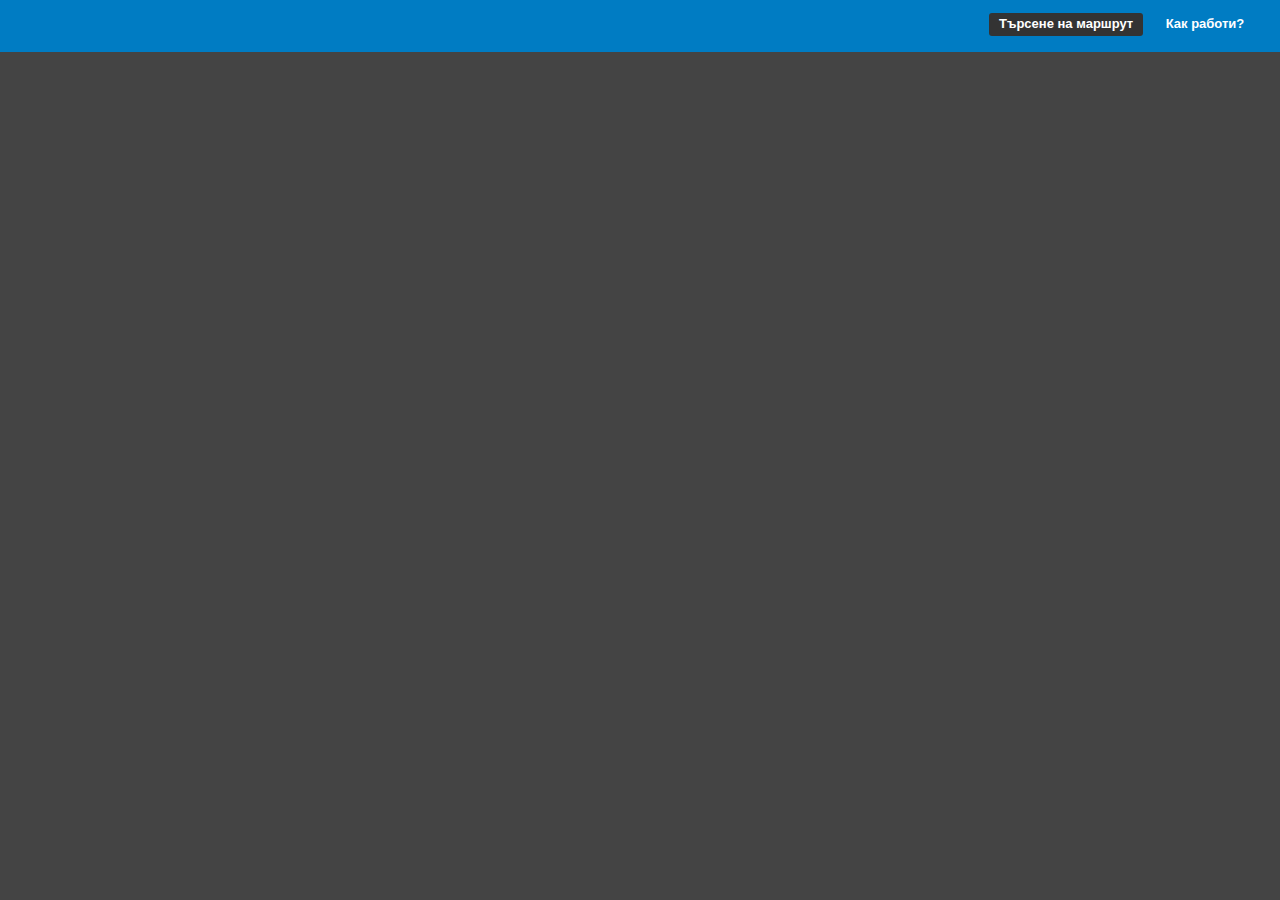
==== commit 54aadcfc: "Added custom values in config: default start/end point and depart time. Increased default zoom level" ====
--- a/src/client/index.html
+++ b/src/client/index.html
@@ -1,4 +1,4 @@
-<!DOCTYPE html>
+﻿<!DOCTYPE html>
 <!--[if lt IE 7 ]> <html dir="ltr" lang="bg" class="ie6"> <![endif]-->
 <!--[if IE 7 ]>    <html dir="ltr" lang="bg" class="ie7"> <![endif]-->
 <!--[if IE 8 ]>    <html dir="ltr" lang="bg" class="ie8"> <![endif]-->
@@ -11,7 +11,6 @@
 <!--  Mobile Viewport Fix -->
 <meta name="viewport" content="width=device-width, initial-scale=1.0, maximum-scale=1.0, user-scalable=no" />
 <meta http-equiv="Content-Type" content="text/html; charset=UTF-8" />
-
 <link rel="stylesheet" href="js/lib/jquery-ui/css/smoothness/jquery-ui-1.9.1.custom.css" />
 <link rel="stylesheet" href="js/lib/jquery-ui/addons/jquery-ui-timepicker.css" />
 <link rel="stylesheet" href="//cdn.jsdelivr.net/leaflet/0.7.3/leaflet.css" />
@@ -39,11 +38,14 @@
 <script src="js/lib/jquery-ui/js/jquery-ui-1.9.1.custom.min.js"></script>
 <script src="js/lib/jquery-ui/addons/jquery-ui-timepicker.js"></script>
 
+<script src="https://maps.googleapis.com/maps/api/js?v=3.exp&sensor=false"></script>
+
 <script src="./js/lib/jquery-ui/i18n/jquery.ui.datepicker-sl.js"></script>
 <script src="./js/lib/jquery-ui/i18n/jquery.ui.datepicker-de.js"></script>
 <script src="./js/lib/jquery-ui/i18n/jquery.ui.datepicker-fr.js"></script>
 <script src="./js/lib/jquery-ui/i18n/jquery.ui.datepicker-it.js"></script>
 <script src="./js/lib/jquery-ui/i18n/jquery.ui.datepicker-ca.js"></script>
+<script src="./js/lib/jquery-ui/i18n/jquery.ui.datepicker-bg.js"></script>
 
 <!-- backbone -->
 <script src="js/lib/backbone.js"></script>
@@ -59,8 +61,8 @@
 
 <!-- otp-locales -->
 <script language="javascript" src="js/lib/i18next-1.7.3.min.js"></script>
+<script src="js/otp/locale/English.js?v=1"></script>
 <script src="js/otp/locale/Bulgarian.js?v=1"></script>
-<script src="js/otp/locale/English.js?v=1"></script>
 <!--
 <script src="js/otp/locale/French.js?v=1"></script>
 <script src="js/otp/locale/German.js?v=1"></script>
@@ -92,6 +94,7 @@
 <script src="js/otp/core/Geocoder.js?v=1"></script>
 <script src="js/otp/core/GeocoderBuiltin.js?v=1"></script>
 <script src="js/otp/core/GeocoderBag.js?v=1"></script>
+<script src="js/otp/core/GeocoderGoogle.js?v=1"></script>
 <script src="js/otp/core/SOLRGeocoder.js?v=1"></script>
 <script src="js/otp/core/TransitIndex.js?v=1"></script>
 <script src="js/otp/core/IndexApi.js?v=1"></script>
@@ -222,10 +225,33 @@
             loadedTemplates++;
             if(loadedTemplates == templateUrls.length) {
                 ich.grabTemplates();
-                new otp.core.Webapp();
+                var app = new otp.core.Webapp();
+								window.setTimeout(function() {
+									console.log(app);
+  								console.log(app.activeModule);
+									console.log(otp.config.custom.startLatLng);
+									console.log(otp.config.custom.endLatLng);
+  								if (otp.config.custom.startLatLng && otp.config.custom.endLatLng) {
+  									app.activeModule.autoLoadTrip(
+  										otp.config.custom.startLatLng,
+  										otp.config.custom.endLatLng
+  									);
+  								}
+								}, 100);
+
+								/*
+								if (false)
+								{
+									this.setStartPoint(otp.config.custom.startLatLng, false);
+									this.setEndPoint(otp.config.custom.endLatLng, true);
+								}
+								*/
             }
         });
     }
+
+
+
 
 });
 
@@ -253,7 +279,7 @@
     <input type="text" name="location_search" placeholder="Search for a location&hellip;" />
   </div>
  -->
- <nav id="main-menu" role="article"><ul><li id="otp-infoWidget-0"><a href="/" style="    background-color: #333;">Търсене на маршрут</a></li><li id="otp-infoWidget-0"><a href="/about.html">За проекта</a></li></ul></nav>
+ <nav id="main-menu" role="article"><ul><li id="otp-infoWidget-0"><a href="/" class="selected">Търсене на маршрут</a></li><li id="otp-infoWidget-0"><a href="/about.html">Как работи?</a></li></ul></nav>
 </header><!-- #branding -->
 
 <div id="map"></div>
--- a/src/client/style.css
+++ b/src/client/style.css
@@ -125,7 +125,7 @@
    No text-shadow: twitter.com/miketaylr/status/12228805301
    Also: hot pink. */
 ::-moz-selection{ background: #FF5E99; color:#fff; text-shadow: none; }
-::selection { background:#FF5E99; color:#fff; text-shadow: none; }
+::selection { background:#007CC3; color:#fff; text-shadow: none; }
 /*  j.mp/webkit-tap-highlight-color */
 a:link { -webkit-tap-highlight-color: #FF5E99; }
 /* make buttons play nice in IE:
@@ -1137,12 +1137,68 @@
 @media only screen and (min-width: 1024px) { body:after { content: "1024 to 1299px"; background-color: hsla(360,60%,40%,0.7); } }
 @media only screen and (min-width: 1300px) { body:after { content: "1300 and up"; background-color: hsla(60,60%,40%,0.7); } }*/
 
+nav a.selected {
+  background-color: #333;
+}
+
 div.about {
-  background-color: #fff;
+  background-color: #eee;
+  font-family: "Source Sans Pro", "Helvetica Neue", Helvetica, Arial, sans-serif;
   padding: 20px;
 }
 
+div.about h2,
+div.about h3,
+div.about h4,
+div.about h5
+{
+  text-shadow: none;
+}
+
+div.about h2 {
+  font-weight: bold;
+  text-decoration: underline;
+  font-size: 1.5em;
+  margin: 20px 0;
+}
+
+div.about h5 {
+  margin: 10px 0;
+}
+
+div.about p,
+div.about li {
+  font-size: 16px;
+}
+
 div.about p {
-  font-family: "Helvetica Neue",Arial,Helvetica,sans-serif;
   text-align: justify;
 }
+
+div.about li {
+  list-style-type: square;
+}
+
+.polaroid {
+  position: relative;
+  width: 400px;
+  margin-bottom: 20px;
+}
+
+.polaroid img {
+  border: 10px solid #fff;
+  border-bottom: 45px solid #fff;
+  -webkit-box-shadow: 3px 3px 3px #777;
+     -moz-box-shadow: 3px 3px 3px #777;
+          box-shadow: 3px 3px 3px #777;
+}
+
+.polaroid p {
+  position: absolute;
+  text-align: center;
+  width: 100%;
+  bottom: 0px;
+  left: 10px;
+  font-size: 16px;
+  color: #000;
+}
